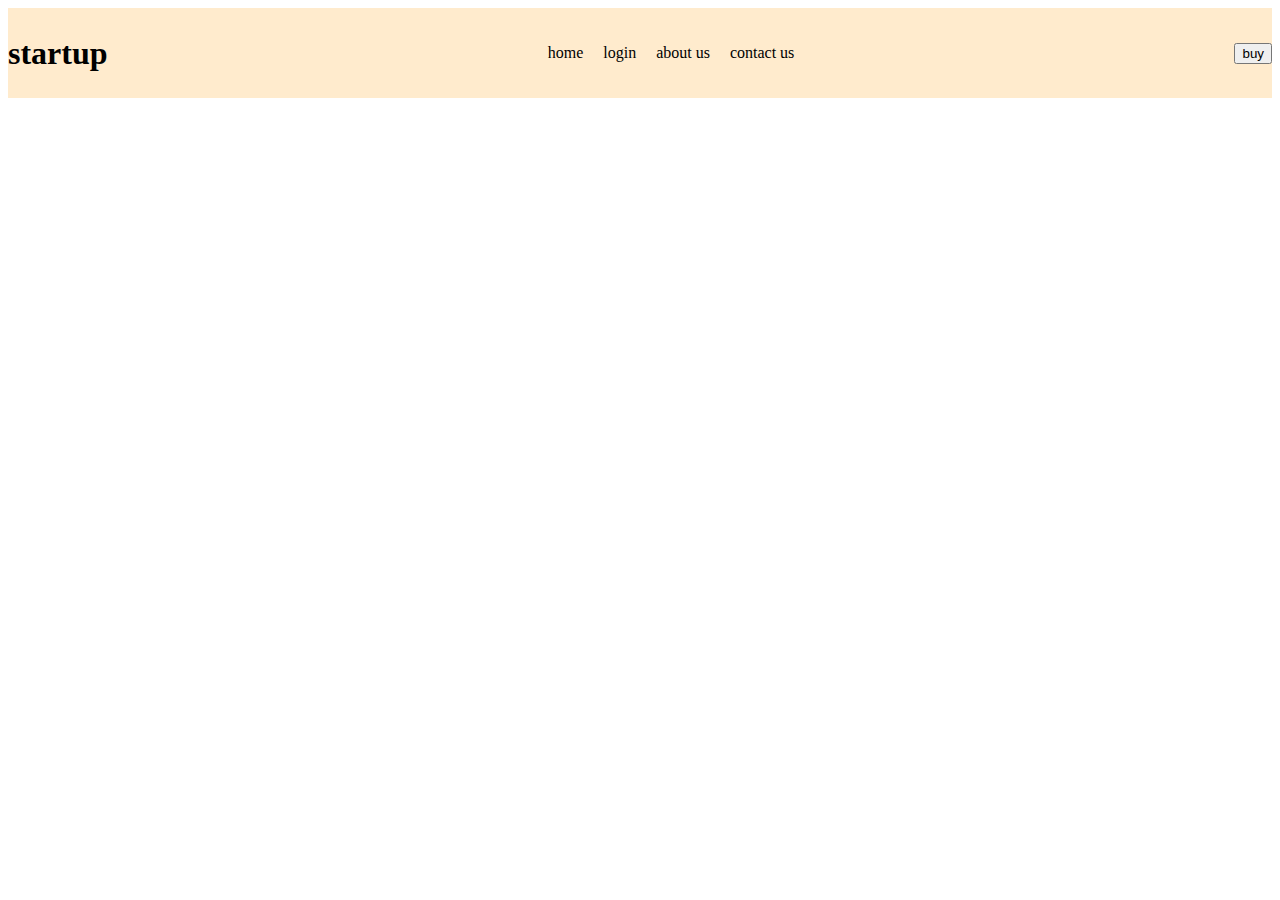
==== task1/index.html @ a1b37d48 "task 1 initiated" ====
<!DOCTYPE html>
<html lang="en">
<head>
    <meta charset="UTF-8">
    <meta name="viewport" content="width=device-width, initial-scale=1.0">
    <title>Document</title>
    <link rel="stylesheet" href="style.css">
</head>
<body>
    <div class="container">
        <div class="head">
            <h1>startup</h1>
        </div>
        <div class="block">
            <ul>
                <li>home</li>
                <li>login</li>
                <li>about us</li>
                <li>contact us</li>
            </ul>
        </div>
        <div class="btn">
            <button>buy</button>
        </div>
    </div>  
</body>
</html>
---- task1/style.css ----
.container{
    display: flex;
    background-color: blanchedalmond;
    justify-content: center;
    align-items: center;
    height: 10vh;
    justify-content: space-between;
}
.block ul{
    display: flex;
    gap: 20px;
    list-style-type: none;
    padding: 0;
    margin: 0;
}
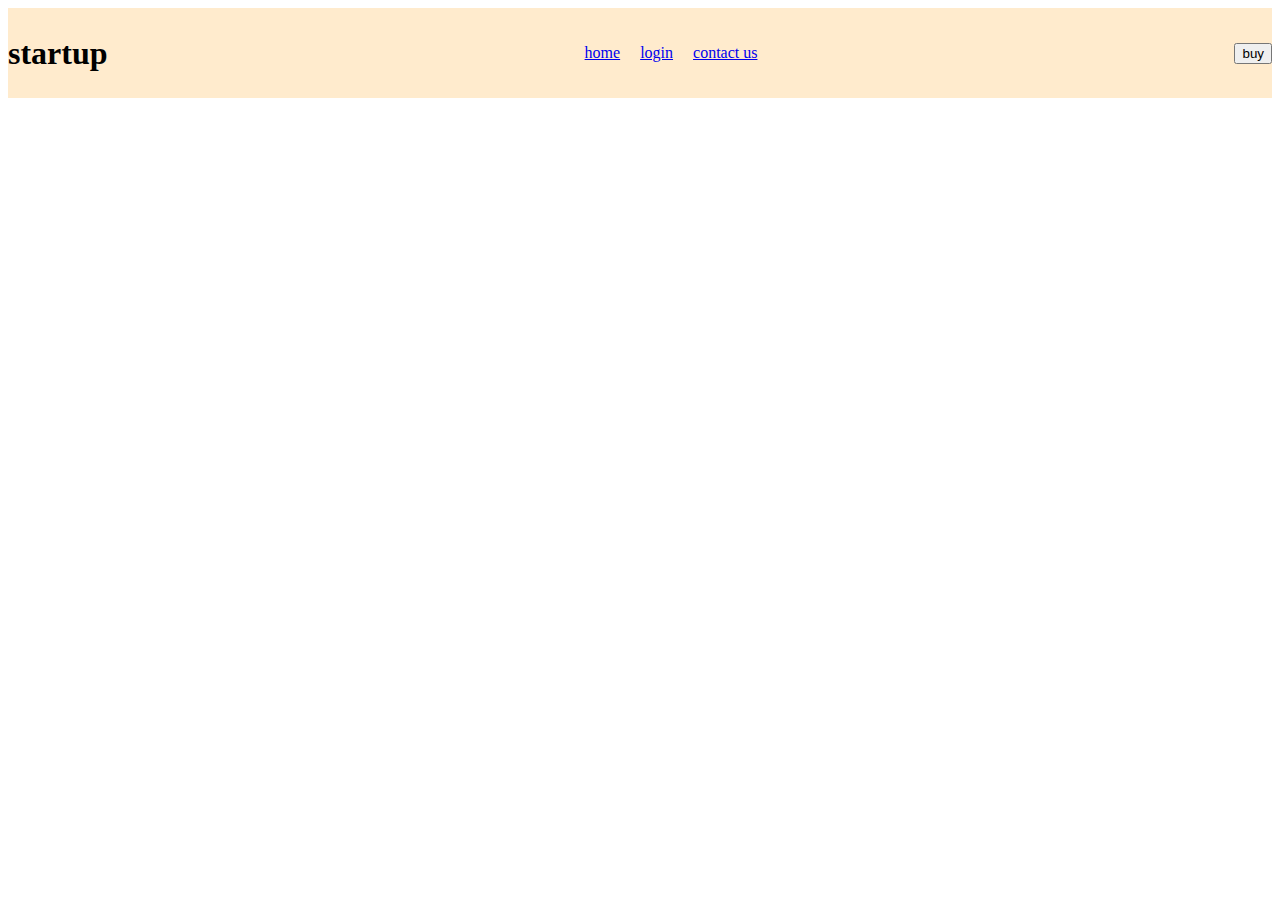
==== commit 1aa0cf7b: "task 1 in progress" ====
--- a/task1/index.html
+++ b/task1/index.html
@@ -13,15 +13,15 @@
         </div>
         <div class="block">
             <ul>
-                <li>home</li>
-                <li>login</li>
-                <li>about us</li>
-                <li>contact us</li>
+                <li><a href="./index.html">home</a></li>
+                <li><a href="./login.html">login</a></li>
+                <li><a href="./contact.html">contact us</a></li>
             </ul>
         </div>
         <div class="btn">
             <button>buy</button>
         </div>
     </div>  
+
 </body>
 </html>--- a/task1/style.css
+++ b/task1/style.css
@@ -1,12 +1,14 @@
-.container{
+.container {
+    background-color: blanchedalmond;
     display: flex;
-    background-color: blanchedalmond;
     justify-content: center;
     align-items: center;
     height: 10vh;
     justify-content: space-between;
 }
-.block ul{
+
+.block ul {
+    justify-content: center;
     display: flex;
     gap: 20px;
     list-style-type: none;
